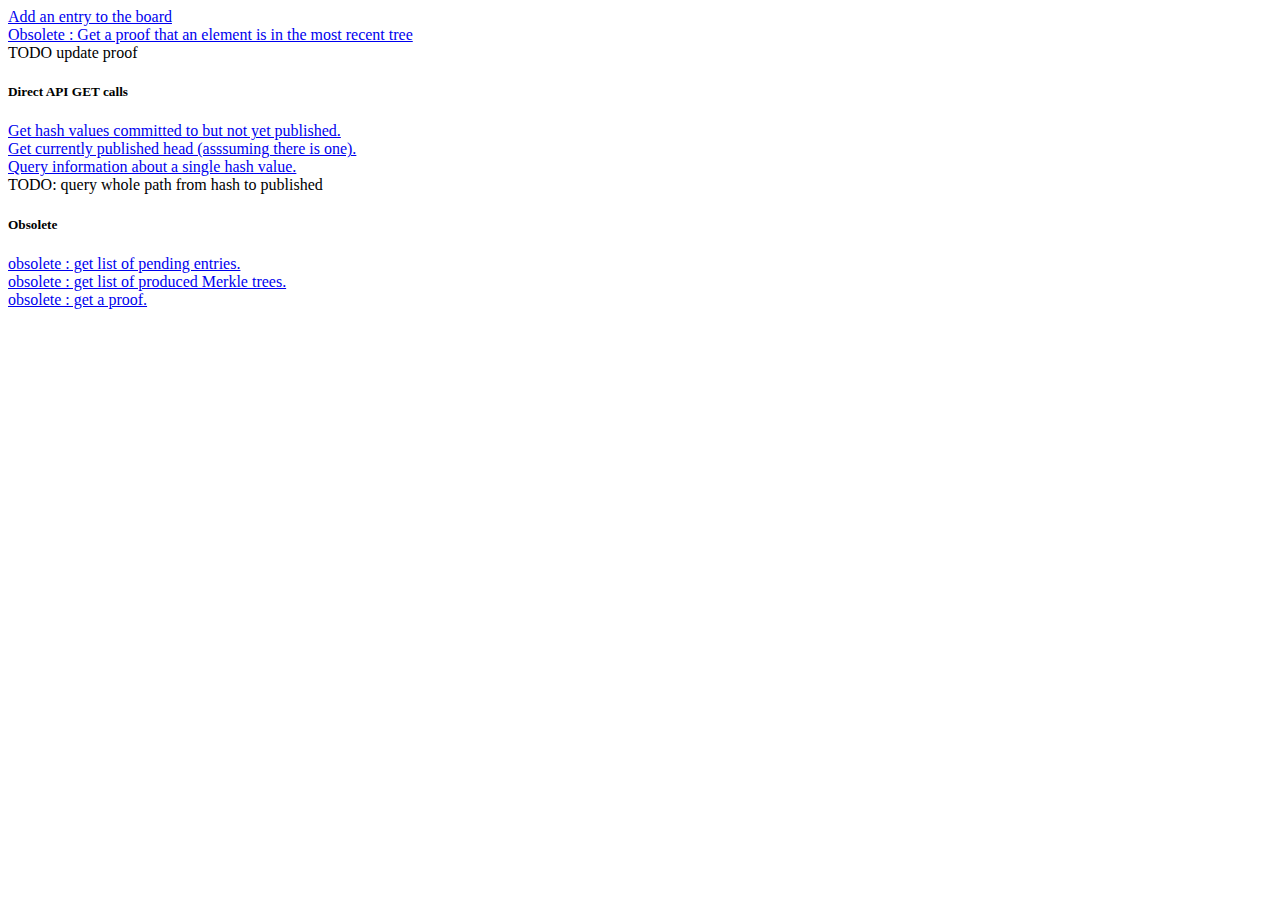
==== WebResources/index.html @ c317ecec "Start of new API and infrastructure" ====
<!DOCTYPE html>
<html lang="en">
<head>
    <meta charset="UTF-8">
    <title>Bulletin Board Demo</title>
</head>

<body>

<a href="AddEntry.html">Add an entry to the board</a> <br/>
<a href="Proof.html">Obsolete : Get a proof that an element is in the most recent tree</a> <br/>
TODO update proof

<h5> Direct API GET calls</h5>

<a href="get_pending_hash_values">Get hash values committed to but not yet published.</a> <br/>
<a href="get_current_published_head">Get currently published head (asssuming there is one).</a> <br/>
<a href="lookup_hash?hash=abcChangeThisToYourHashValue123">Query information about a single hash value.</a> <br/>
TODO: query whole path from hash to published

<h5>Obsolete</h5>
<a href="get_pending">obsolete : get list of pending entries.</a> <br/>
<a href="get_merkle_trees">obsolete : get list of produced Merkle trees.</a> <br/>
<a href="get_merkle_proof?index=0">obsolete : get a proof.</a> <br/>

</body>
</html>
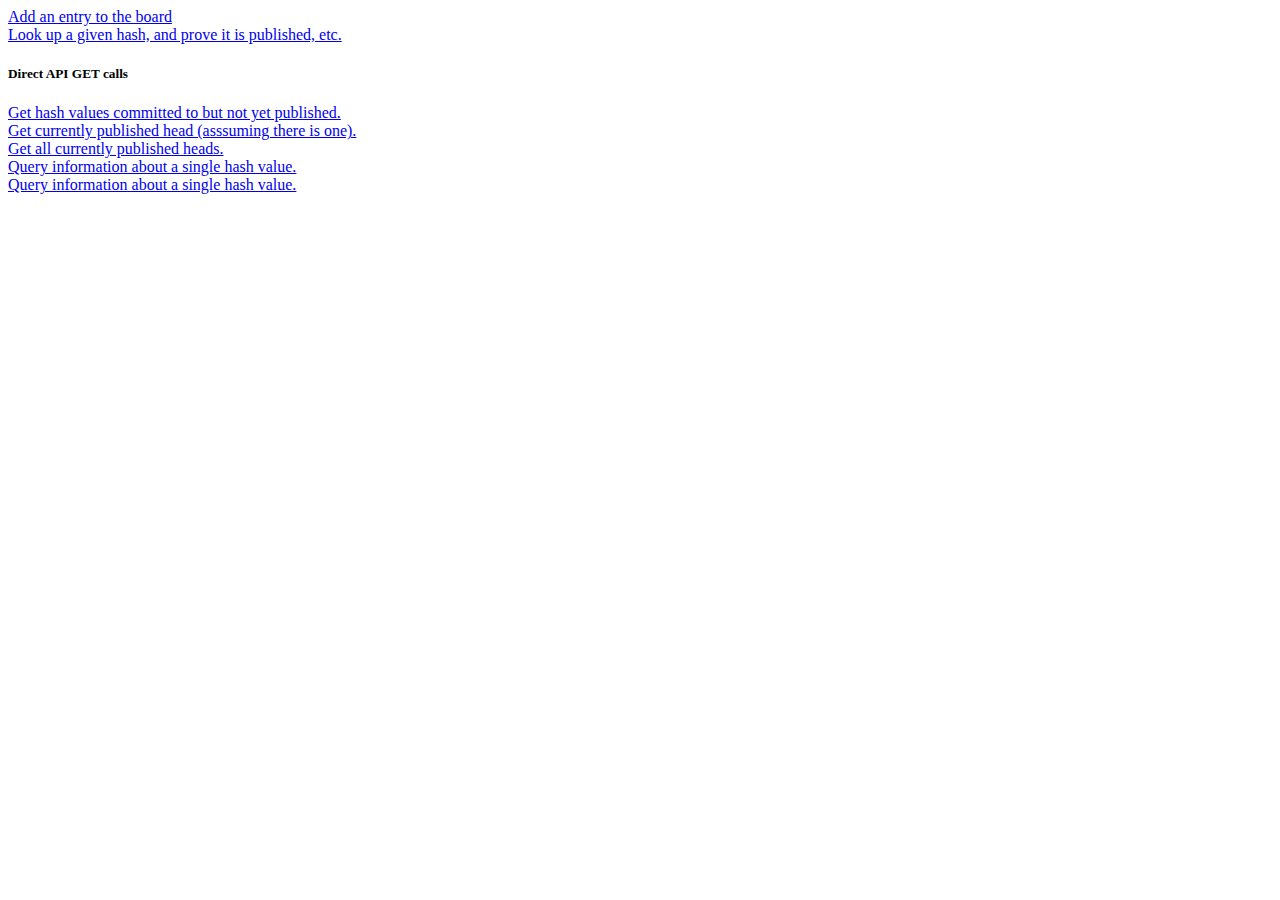
==== commit 22deac45: "Full detailed inclusion proofs via new API." ====
--- a/WebResources/index.html
+++ b/WebResources/index.html
@@ -8,20 +8,15 @@
 <body>
 
 <a href="AddEntry.html">Add an entry to the board</a> <br/>
-<a href="Proof.html">Obsolete : Get a proof that an element is in the most recent tree</a> <br/>
-TODO update proof
+<a href="LookupHash.html?hash=abcChangeThisToYourHashValue123">Look up a given hash, and prove it is published, etc.</a> <br/>
 
 <h5> Direct API GET calls</h5>
 
 <a href="get_pending_hash_values">Get hash values committed to but not yet published.</a> <br/>
 <a href="get_current_published_head">Get currently published head (asssuming there is one).</a> <br/>
+<a href="get_all_published_heads">Get all currently published heads.</a> <br/>
 <a href="lookup_hash?hash=abcChangeThisToYourHashValue123">Query information about a single hash value.</a> <br/>
-TODO: query whole path from hash to published
-
-<h5>Obsolete</h5>
-<a href="get_pending">obsolete : get list of pending entries.</a> <br/>
-<a href="get_merkle_trees">obsolete : get list of produced Merkle trees.</a> <br/>
-<a href="get_merkle_proof?index=0">obsolete : get a proof.</a> <br/>
+<a href="get_proof_chain?hash=abcChangeThisToYourHashValue123">Query information about a single hash value.</a> <br/>
 
 </body>
 </html>